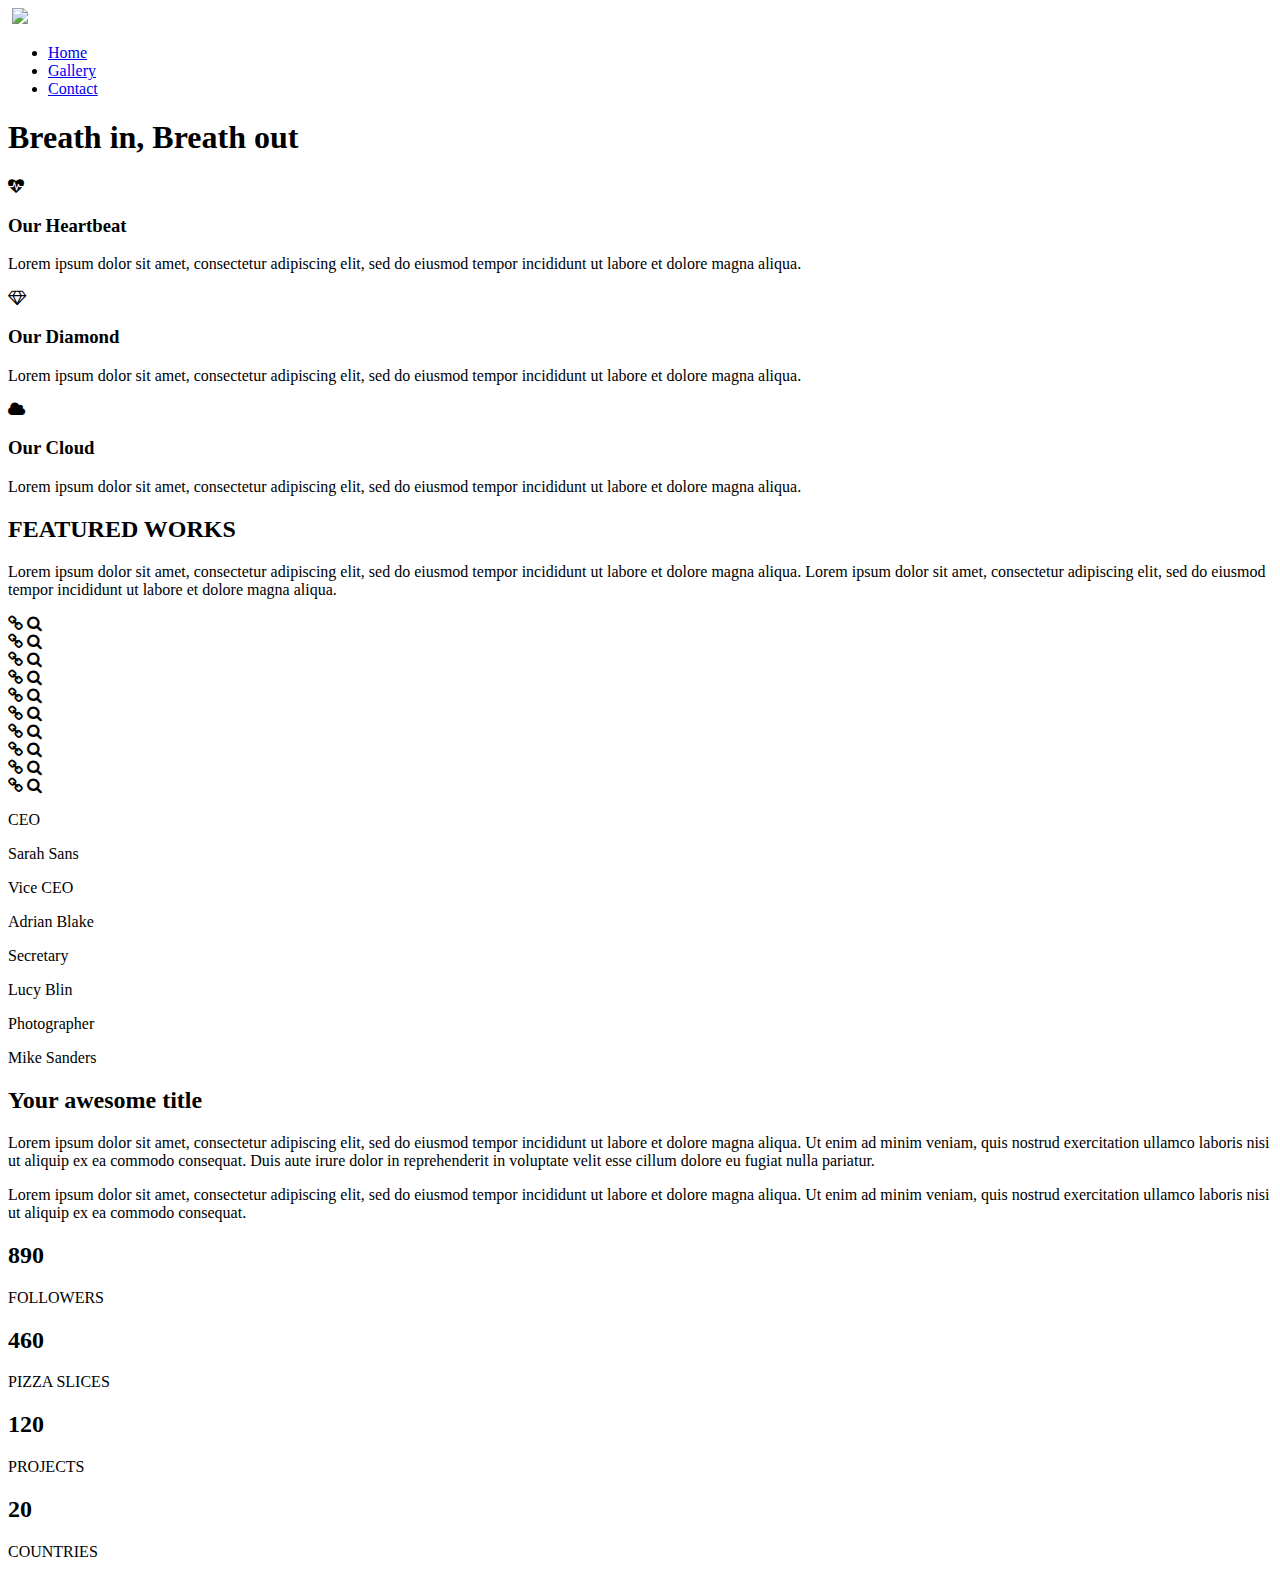
==== ciecie_projektu/index.html @ 1f61533b "Create index.html" ====
<!DOCTYPE html>
<html>
  <head>
    <meta charset="UTF-8">
    <title></title>
     <link rel="stylesheet" href="https://maxcdn.bootstrapcdn.com/font-awesome/4.6.1/css/font-awesome.min.css">
    <link rel="stylesheet" type="text/css" href="style.css">
    <link href="https://fonts.googleapis.com/css?family=Open+Sans" rel="stylesheet">
  </head>
  <body>
  
  <!-- HEADER -->
  
  	<header>
  		<nav class="container clearfix">
  			<img class="logo.png">
  			<img src="//placehold.it/150x30">
  			<ul>
  				<li><a href="#">Home</a></li>
  				<li><a href="#">Gallery</a></li>
  				<li><a href="#">Contact</a></li>
  			</ul>
  		</nav>
  	</header>
  	
  <!-- HERO -->
  
  	<section class="hero">
  		<div class="slogan">
  			<h1>Breath in, Breath out</h1>
  		</div>
  	</section>
  	
  <!-- ICON'S SECTION -->
  
  	<section class="container">
  		<div class="row">
  			<div class="col-4">
  				<div class="icon">
  					<i class="fa fa-heartbeat"></i>
  					<h3>Our Heartbeat</h3>
  				</div>
  				<p>Lorem ipsum dolor sit amet, consectetur adipiscing elit, sed do eiusmod tempor incididunt ut labore et dolore magna aliqua.</p>
  			</div>
        	<div class="col-4">
        		<div class="icon">
        			<i class="fa fa-diamond"></i>
        			<h3>Our Diamond</h3>
        		</div>
        		<p>Lorem ipsum dolor sit amet, consectetur adipiscing elit, sed do eiusmod tempor incididunt ut labore et dolore magna aliqua.</p>
        	</div>
        	<div class="col-4">
        		<div class="icon">
        			<i class="fa fa-cloud"></i>
        			<h3>Our Cloud</h3>
        		</div>
        		<p>Lorem ipsum dolor sit amet, consectetur adipiscing elit, sed do eiusmod tempor incididunt ut labore et dolore magna aliqua.</p>
        	</div>
        </div>
    </section>
    
    <!-- FEATURED WORKS -->
    
    <section class="container">
        <div class="head">
        	<div class="col-12">
        		<h2>FEATURED WORKS</h2>
        		<p>Lorem ipsum dolor sit amet, consectetur adipiscing elit, sed do eiusmod tempor incididunt ut labore et dolore magna aliqua. Lorem ipsum dolor sit amet, consectetur adipiscing elit, sed do eiusmod tempor incididunt ut labore et dolore magna aliqua.</p>
        	</div>
        </div>
   	</section>
   	
   	<!-- GALLERY -->
   	
   	<section class="gallery">
   		<div class="row">
   		
   			<div class="col-2 img img1">
   				<div class="layer">
   					<div class="layer-icons">
						<i class="fa fa-link" aria-hidden="true"></i>
						<i class="fa fa-search" aria-hidden="true"></i>
					</div>
				</div>
			</div>
			<div class="col-2 img img2">
   				<div class="layer">
   					<div class="layer-icons">
						<i class="fa fa-link" aria-hidden="true"></i>
						<i class="fa fa-search" aria-hidden="true"></i>
					</div>
				</div>
			</div>
			<div class="col-2 img img3">
   				<div class="layer">
   					<div class="layer-icons">
						<i class="fa fa-link" aria-hidden="true"></i>
						<i class="fa fa-search" aria-hidden="true"></i>
					</div>
				</div>
			</div>
			<div class="col-2 img img4">
   				<div class="layer">
   					<div class="layer-icons">
						<i class="fa fa-link" aria-hidden="true"></i>
						<i class="fa fa-search" aria-hidden="true"></i>
					</div>
				</div>
			</div>
			<div class="col-4 img img5">
   				<div class="layer">
   					<div class="layer-icons">
						<i class="fa fa-link" aria-hidden="true"></i>
						<i class="fa fa-search" aria-hidden="true"></i>
					</div>
				</div>
			</div>
		</div>
		
		<div class="row gallery2">
		
   			<div class="col-4 img img6">
   				<div class="layer">
   					<div class="layer-icons">
						<i class="fa fa-link" aria-hidden="true"></i>
						<i class="fa fa-search" aria-hidden="true"></i>
					</div>
				</div>
			</div>
			<div class="col-2 img img7">
   				<div class="layer">
   					<div class="layer-icons">
						<i class="fa fa-link" aria-hidden="true"></i>
						<i class="fa fa-search" aria-hidden="true"></i>
					</div>
				</div>
			</div>
			<div class="col-2 img img8">
   				<div class="layer">
   					<div class="layer-icons">
						<i class="fa fa-link" aria-hidden="true"></i>
						<i class="fa fa-search" aria-hidden="true"></i>
					</div>
				</div>
			</div>
			<div class="col-2 img img9">
   				<div class="layer">
   					<div class="layer-icons">
						<i class="fa fa-link" aria-hidden="true"></i>
						<i class="fa fa-search" aria-hidden="true"></i>
					</div>
				</div>
			</div>
			<div class="col-2 img img10">
   				<div class="layer">
   					<div class="layer-icons">
						<i class="fa fa-link" aria-hidden="true"></i>
						<i class="fa fa-search" aria-hidden="true"></i>
					</div>
				</div>
			</div>
		</div>
	</section>
	
	<!-- TEAM -->
	
	<section class="employee">
		<div class="row">
			
			<div class="col-3 team">
				<div class="layer-names">
					<div class="image-background image-1"></div>
						<p class="layer2">CEO</p>
					<p>Sarah Sans</p>
				</div>
			</div>
			<div class="col-3 team">
				<div class="layer-names">
					<div class="image-background image-2"></div>
						<p class="layer2">Vice CEO</p>
					<p>Adrian Blake</p>
				</div>
			</div>
			<div class="col-3 team">
				<div class="layer-names">
					<div class="image-background image-3"></div>
						<p class="layer2">Secretary</p>
					<p>Lucy Blin</p>
				</div>
			</div>
			<div class="col-3 team">
				<div class="layer-names">
					<div class="image-background image-4"></div>
						<p class="layer2">Photographer</p>
					<p>Mike Sanders</p>
				</div>
			</div>
		</div>
	</section>
			
	<!-- AWESOME TITLE -->
	
	<section class="awesome-title">
		<div class="container">
			<div class="row">
				<figure class="col-4 photo"></figure>
				
				<div class="col-8">
					<h2>Your awesome title</h2>
					<p class="col-4 right-column">Lorem ipsum dolor sit amet, consectetur adipiscing elit, sed do eiusmod tempor incididunt ut labore et dolore magna aliqua. Ut enim ad minim veniam, quis nostrud exercitation ullamco laboris nisi ut aliquip ex ea commodo consequat. Duis aute irure dolor in reprehenderit in voluptate velit esse cillum dolore eu fugiat nulla pariatur. </p>
					<p class="col-4 left-column">Lorem ipsum dolor sit amet, consectetur adipiscing elit, sed do eiusmod tempor incididunt ut labore et dolore magna aliqua. Ut enim ad minim veniam, quis nostrud exercitation ullamco laboris nisi ut aliquip ex ea commodo consequat.</p>
				</div>
				</div>
			</div>
		</div>
	</section>
			
	<!-- NUMBERS -->		
		
	<section class="container numbers">
		<div class="row">
		
			<div class="col-3">
				<h2>890</h2>
				<p>FOLLOWERS</p>
			</div>
			<div class="col-3">
				<h2>460</h2>
				<p>PIZZA SLICES</p>
			</div>
			<div class="col-3">
				<h2>120</h2>
				<p>PROJECTS</p>
			</div>
			<div class="col-3">
				<h2>20</h2>
				<p>COUNTRIES</p>
			</div>
		</div>
	</section>
			
	<!-- FOOTER -->		
			
	<!-- <footer>
		<div class="container">
			<div class="row">
			
				<div class="col-4 about-us">
					<h3>ABOUT US</h3>
					<p>Lorem ipsum dolor sit amet, consectetur adipiscing elit, sed do eiusmod tempor incididunt ut labore et dolore magna aliqua. Ut enim ad minim veniam, quis nostrud exercitation ullamco laboris nisi ut aliquip ex ea commodo consequat.</p>
				</div>
				<div class="col-4 get-in-touch">
					<h3>GET IN TOUCH</h3>
					<div class="row">
						<div class="col-4">
							<p><b>Adress</b></p>
						</div>
						<div class="col-8">
							<p>Ul.Mrówcza 14<br>04-858 Warszawa</p>
						</div>
						<div class="col-4">
							<p><b>Phone</b></p>
						</div>
						<div class="col-8">
							<p>+48 507221413 Office</p>
						</div>
						<div class="col-8">
							<p>+48 8771456 Fax</p>
						</div>
						<div class="col-4">
							<p><b>Email</b></p>
						</div>
						<div class="col-8">
							<p>offers@photolovers.pl</p>
						</div>
					</div>
				</div>
				<div class="col-4">
					<div class="col-4 soc-media">
						<h3>SOCIAL MEDIA</h3>
						<p>You can find us on:</p>
						<div class="soc-media-panel">
							<a href="#"><i class="fa fa-youtube" aria-hidden="true"></i></a>
							<i class="fa fa-google-plus" aria-hidden="true"></i>
							<a href="#"><i class="fa fa-facebook" aria-hidden="true"></i></a>
							<a href="#">	<i class="fa fa-twitter" aria-hidden="true"></i></a>
							<a href="#"><i class="fa fa-instagram" aria-hidden="true"></i></a>
						</div>
					</div>
				</div>
			</div>
		</div>
		<p>Copyrigths 2017</p>
	</footer> -->
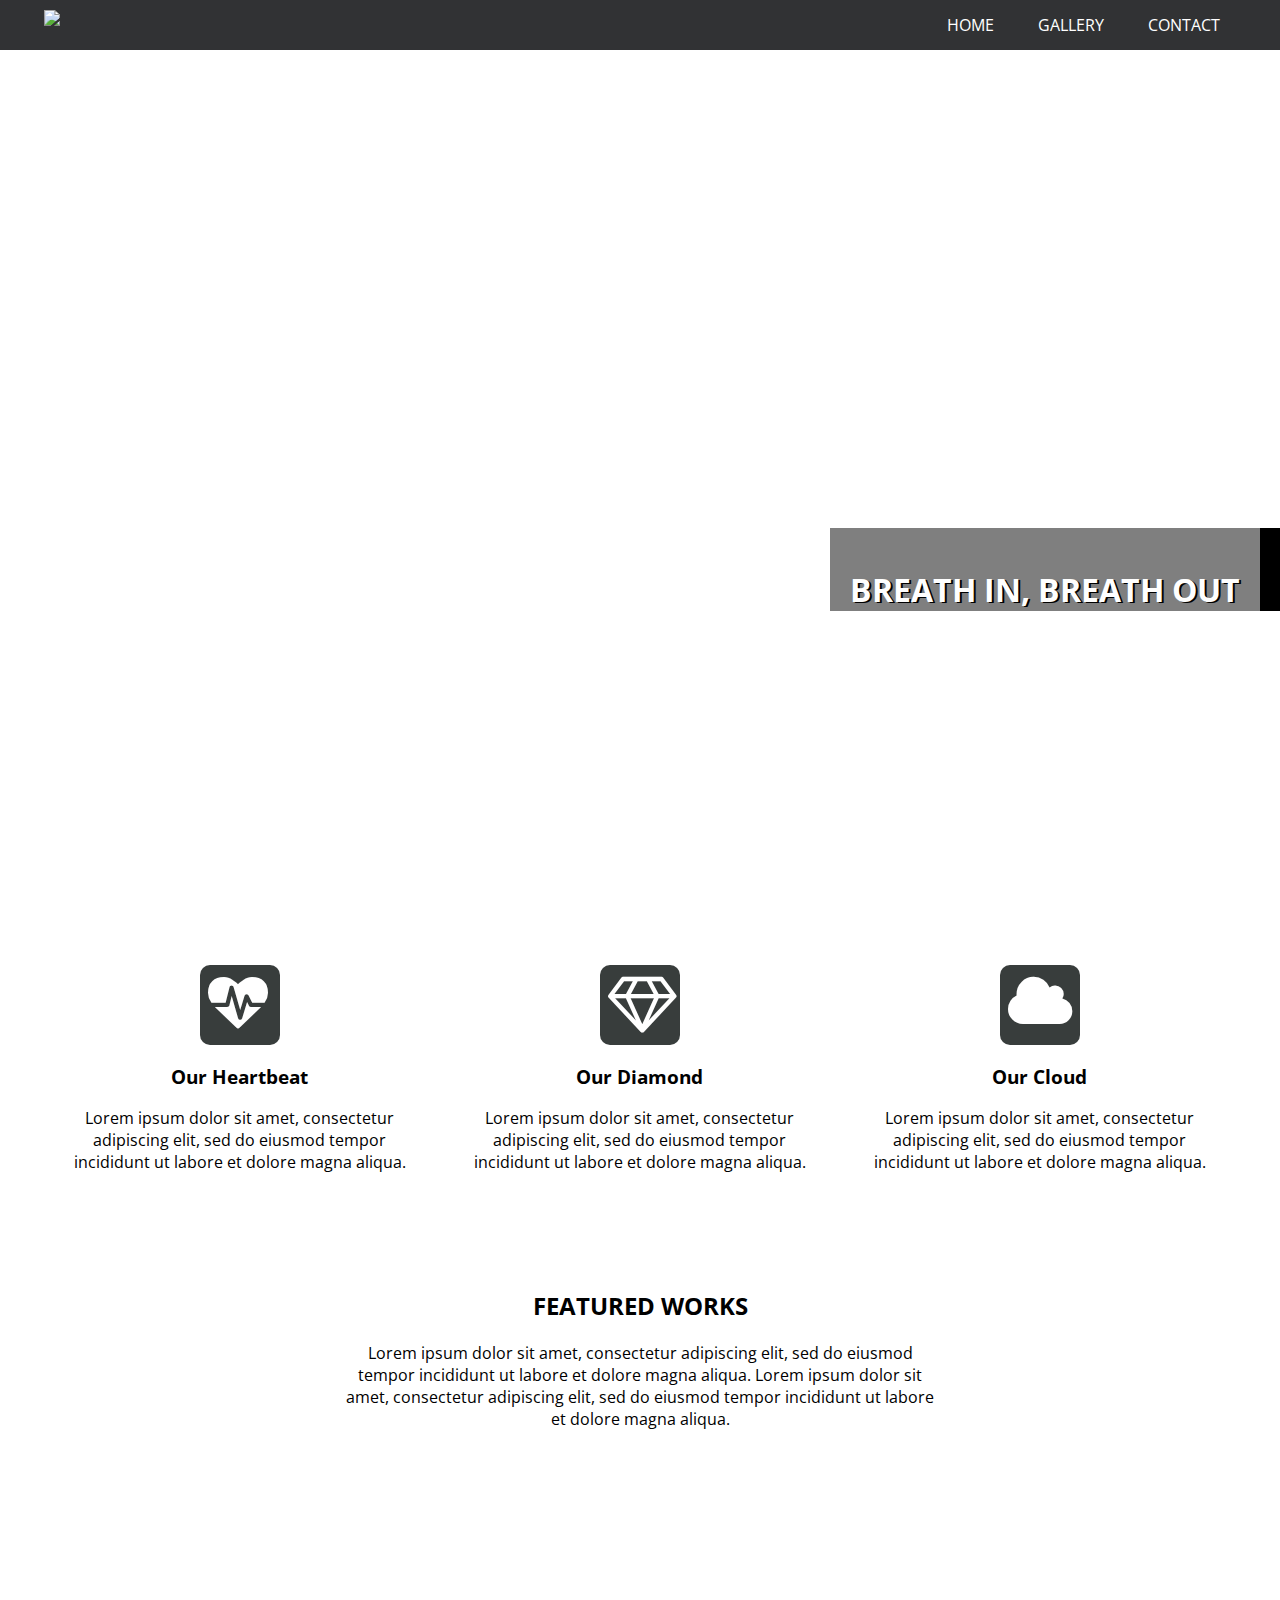
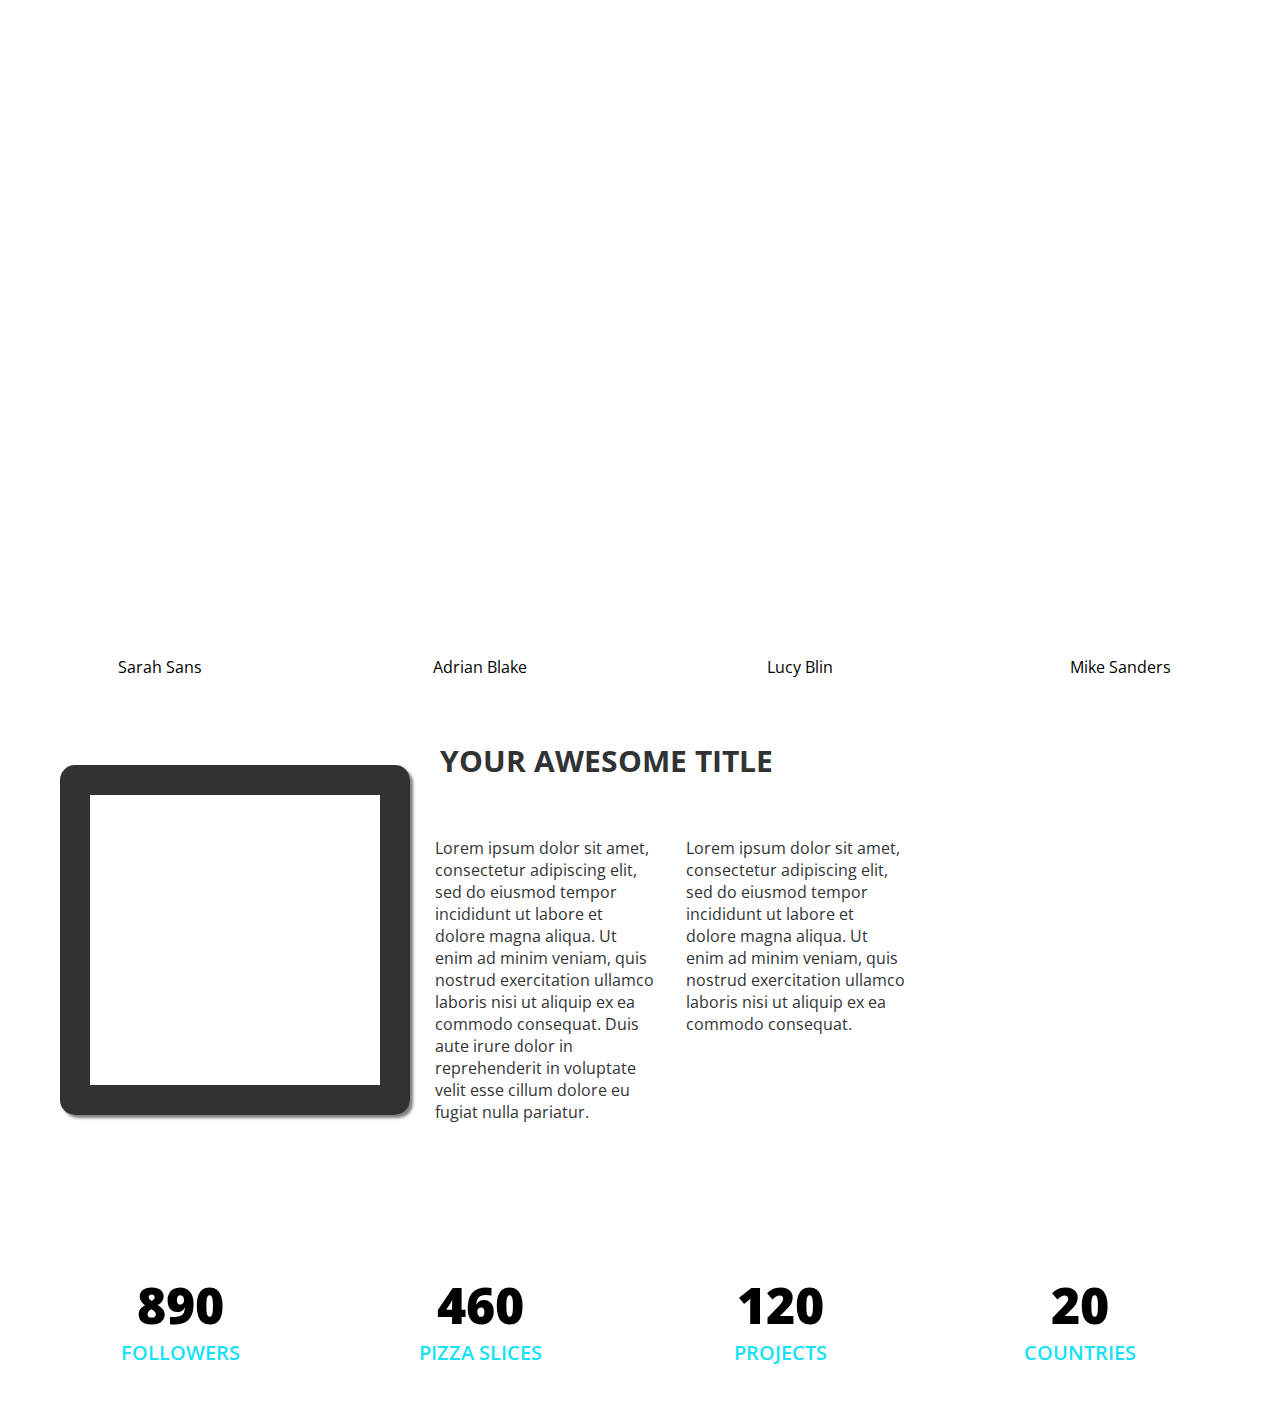
==== commit 83222379: "test change" ====
--- a/ciecie_projektu/index.html
+++ b/ciecie_projektu/index.html
@@ -1,3 +1,4 @@
+<!-- test -->
 <!DOCTYPE html>
 <html>
   <head>
--- a/ciecie_projektu/style.css
+++ b/ciecie_projektu/style.css
@@ -0,0 +1,425 @@
+* {
+    box-sizing: border-box;
+}
+body {
+	margin: 0;
+	font-family: 'Open Sans', sans-serif;
+}
+[class*="col-"] {
+	float: left;
+	min-height: 1px;
+	padding: 15px;
+}
+.row::before, .row::after {
+	content: "";
+	display: table;
+	clear: both;
+}
+
+.container {
+	width: 100%;
+	max-width: 1200px;
+	margin: 0 auto;
+}
+section>.container {
+	margin: 50px auto;
+	text-align: center;
+}
+
+/* HEADER */
+
+header {
+	width: 100%;
+	background-color: #313234;
+	height: 50px;
+}
+header>nav ul {
+	margin: 0 auto;
+	padding: 0;
+	list-style-type: none;
+	float: right;
+}
+header>nav ul>li {
+	display: inline-block;
+}
+.clearfix::after {
+    content: "";
+    clear: both;
+}
+header>nav ul>li>a {
+	line-height: 50px;
+	padding: 0 20px;
+	display: block;
+	color: #fff;
+	text-decoration: none;
+	text-transform: uppercase; 
+}
+header>nav ul>li>a:hover {
+	background-color: #a7a8af;
+}
+header>nav img {
+	padding: 10px 0;
+}
+
+/* HERO */
+
+.hero {
+	width: 100%;
+	height: 100vh;
+	padding-top: 42vh;
+	background-image: url(https://images.unsplash.com/photo-1468778809102-ff4948dbba0d?auto=format&fit=crop&w=1500&q=60&ixid=dW5zcGxhc2guY29tOzs7Ozs%3D);
+	background-size: cover;
+	background-position: center;
+ 	overflow: hidden;
+}
+.slogan h1 {
+	background: rgba(0, 0, 0, 0.5);
+	float: right;
+	max-width: 800px;
+	color: white;
+	display: inline-block;
+	text-transform: uppercase; 
+	text-shadow: 2px 1px black;
+	margin-top: 100px;
+	padding: 40px 20px 0 20px;
+	border-right: 20px solid black;
+}
+
+/* ICON'S SECTION */
+
+.col-1 {width: 8.33%;}
+.col-2 {width: 16.66%;}
+.col-3 {width: 25%;}
+.col-4 {width: 33.33%;}
+.col-5 {width: 41.66%;}
+.col-6 {width: 50%;}
+.col-7 {width: 58.33%;}
+.col-8 {width: 66.66%;}
+.col-9 {width: 75%;}
+.col-10 {width: 83.33%;}
+.col-11 {width: 91.66%;}
+.col-12 {width: 100%;}
+
+.col-offset-1 {margin-left: 8.33%;}
+.col-offset-2 {margin-left: 16.66%;}
+.col-offset-3 {margin-left: 25%;}
+.col-offset-4 {margin-left: 33.33%;}
+.col-offset-5 {margin-left: 41.66%;}
+.col-offset-6 {margin-left: 50%;}
+.col-offset-7 {margin-left: 58.33%;}
+.col-offset-8 {margin-left: 66.66%;}
+.col-offset-9 {margin-left: 75%;}
+.col-offset-10 {margin-left: 83.33%;}
+.col-offset-11 {margin-left: 91.66%;}
+.col-offset-12 {margin-left: 100%;}
+
+i.fa {
+	margin: auto;
+	display: block;
+	background-color: #383d3c;
+	color: white;
+	font-size: 60px;
+	float: top;
+	border-radius: 10px;
+    padding: 8px; 
+    width: 80px;
+    height: 80px; 
+}
+.icon h3 {
+	text-align: center;
+	display: block;
+}
+.row p {
+	text-align: center;
+}
+.icon:hover i.fa {
+	background-color: #67e5dd;
+	color: white;
+}
+.icon:hover h3 {
+		color: #67e5dd;
+}
+
+/* FEATURED WORKS */
+
+.head {
+	text-align: center;
+	margin: 0 auto;
+	display: block;
+	margin-bottom: 50px;
+}
+.head>h2 {
+	font-weight: bold;
+}
+.head p {
+	text-align: center;
+	max-width: 600px;
+	margin: 0 auto;
+	margin-bottom: 50px;
+}
+
+/* GALLERY */
+
+.gallery2 {
+	margin-bottom: 80px;
+}
+.gallery .img {
+	position: relative;
+	height: 200px;
+	background-size: cover;
+	background-position: cover;	
+} 
+.gallery .img:hover .layer {
+	background: rgba(0, 0, 0, .5);
+}
+.gallery .img:hover .layer i {
+	visibility: visible;
+}
+.gallery .layer {
+	position: absolute;
+	top: 0;
+	left: 0;
+	width: 100%;
+	height: 200px;
+	line-height: 200px;
+	text-align: center;
+}
+.gallery .layer-icons i {
+	display: inline-block;
+	visibility: hidden;
+}
+.layer .fa {
+	color: gray;
+	background-color: white;
+	font-size: 15px;
+	border-radius: 5px;
+    padding: 3px; 
+    width: 20px;
+    height: 20px;
+} 
+.img1,
+.img3 {
+	background: url(https://images.unsplash.com/photo-1500644970114-4ff3c3dfb61f?auto=format&fit=crop&w=1500&q=60&ixid=dW5zcGxhc2guY29tOzs7Ozs%3D);	
+}
+.img2,
+.img5 {
+	background: url(https://images.unsplash.com/photo-1464817739973-0128fe77aaa1?auto=format&fit=crop&w=1500&q=60&ixid=dW5zcGxhc2guY29tOzs7Ozs%3D);
+}
+.img6,
+.img4 {
+	background: url(https://images.unsplash.com/photo-1504814532849-cff240bbc503?auto=format&fit=crop&w=1268&q=60&ixid=dW5zcGxhc2guY29tOzs7Ozs%3D);
+}
+.img8,
+.img9 {
+	background: url(https://images.unsplash.com/photo-1500417148159-68083bd7333a?auto=format&fit=crop&w=1500&q=60&ixid=dW5zcGxhc2guY29tOzs7Ozs%3D);	
+}
+
+.img7 {
+	background: url(https://images.unsplash.com/photo-1500531279542-fc8490c8ea4d?auto=format&fit=crop&w=1502&q=60&ixid=dW5zcGxhc2guY29tOzs7Ozs%3D);	
+}
+.img10 {
+	background: url(https://images.unsplash.com/photo-1489914169085-9b54fdd8f2a2?auto=format&fit=crop&w=1500&q=60&ixid=dW5zcGxhc2guY29tOzs7Ozs%3D);	
+}
+
+/* TEAM */
+
+.team {
+	margin-top: 50px;
+}
+.image-background {
+	width: 200px;
+	height: 200px;
+	border-radius: 50%;
+	background-size: cover;
+	background-position: center;
+	margin: 0 auto;
+}
+.image-1 {
+	background-image: url(https://images.unsplash.com/photo-1500521680613-a8f77c5cd0f5?auto=format&fit=crop&w=668&q=60&ixid=dW5zcGxhc2guY29tOzs7Ozs%3D);
+}
+.image-2 {
+	background-image: url(https://images.unsplash.com/photo-1500393734221-584dd6dbf92a?auto=format&fit=crop&w=1500&q=60&ixid=dW5zcGxhc2guY29tOzs7Ozs%3D);
+}
+.image-3 {
+	background-image: url(https://images.unsplash.com/photo-1468078809804-4c7b3e60a478?auto=format&fit=crop&w=1500&q=60&ixid=dW5zcGxhc2guY29tOzs7Ozs%3D);
+}
+.image-4 {
+	background-image: url(https://images.unsplash.com/photo-1496595351388-d74ec2c9c9cc?auto=format&fit=crop&w=1528&q=60&ixid=dW5zcGxhc2guY29tOzs7Ozs%3D);
+}
+
+.layer-names:hover {
+	background: rgba(0, 0, 0, .5); 
+}
+.layer-names {
+	position: relative;
+	width: 200px;
+	max-height: 200px;
+	border-radius: 50%;
+	margin: 0 auto;
+} 
+.layer-names div {
+	display: block;
+	max-width: 200px;
+	max-height: 200px;
+	line-height: 200px;
+	border-radius: 50%;
+	
+/*	visibility: visible; */
+}
+.layer2 {
+	top: -15px;
+	left: 0;
+	width: 200px;
+	height: 200px;
+	border-radius: 50%;
+	line-height: 200px;
+	text-align: center;
+	
+	visibility: hidden;
+	color: white;
+	transition: .3s ease-in-out;
+	opacity: 0;
+	position: absolute;
+	display: inline-block;
+}
+.layer-names:hover .layer2 {
+	visibility: visible;
+	background: rgba(0, 0, 0, .5);
+	opacity: 1;
+}
+
+/* AWESOME TITLE */
+
+.awesome-title {
+	position: relative;
+	background: url(https://images.unsplash.com/photo-1483354483454-4cd359948304?auto=format&fit=crop&w=1500&q=60&ixid=dW5zcGxhc2guY29tOzs7Ozs%3D);
+	background-size: cover;
+}
+.photo {
+	background: url(https://images.unsplash.com/photo-1465188035480-cf3a60801ea5?auto=format&fit=crop&w=1000&q=60&ixid=dW5zcGxhc2guY29tOzs7Ozs%3D);
+	background-size: cover;
+	background-position: center;
+	margin: 0 auto;
+	width: 350px;
+	height: 350px;
+}
+.awesome-title>.container {
+	padding: 10px 20px;
+}
+.awesome-title .col-8 {
+	text-align: left;
+	padding: 0 10px;
+	color: #313234;
+}
+.awesome-title figure {
+	border-top: 30px solid #313234;
+	border-left: 30px solid #313234;
+	border-right: 30px solid #313234;
+	border-bottom: 30px solid #313234;
+	border-radius: 15px 15px 15px 15px;
+	box-shadow: 3px 3px 3px grey;
+	line-height: 0px;
+	margin-top: 50px;
+}
+.awesome-title figure .photo {
+	width: 100%;
+}
+.awesome-title h2 {
+	text-transform: uppercase;
+	float: center;
+	font-size: 30px;
+	padding: 0 20px;
+}
+.awesome-title p {
+	text-align: left;
+	padding: 0 auto; 
+}
+.awsesome-title .two-columns {
+	column-count: 2;
+	text-align: left;
+}
+/*.left-column {
+	padding-left: 20px;
+} */
+
+/* NUMBERS */
+
+.numbers {
+	margin: 0 30px;
+	text-align: center;
+}
+.numbers .col-3 h2 {
+	font-weight: 900;
+	font-size: 50px;
+	margin-bottom: 0;
+}
+.numbers .col-3 p {
+	color: #67e5dd;
+	font-weight: 600;
+	font-size: 20px;
+	color: #16E1F7;
+	margin-top: 0;
+}
+
+/* FOOTER */
+
+/*footer {
+	background-color: #313234;
+	color: white;
+}
+footer h3 {
+/*	text-align: center;
+	padding: 5px 0; 
+	padding-bottom: 20px;
+	font-weight: bold;
+	text-transform: uppercase; 
+	text-shadow: 2px 2px 2px #1A0000;
+}
+footer>.container {
+	padding: 10px 0;
+}
+.about-us, .get-in-touch, .soc-media {
+	padding: 0 40px;
+}
+.get-in-touch div:not(:last-child) {
+	padding-bottom: 5px;
+}
+/*footer div .get-in-touch {
+	float: left:
+	text-align: center;
+	display: block;
+}
+footer div .fa {
+	color: black;
+	width: 90px;
+	height: 90px;
+	float: center;
+	background-color: white;
+	margin: 10px;
+} 
+footer>p {
+	font-size: 10px;
+	float: left;
+	text-align: center;
+	display: inline-block;
+}
+footer a {
+	text-align: center;
+	padding: 5px 0;
+	color: black;
+	display: inline-block;
+	width: 30px;
+	height: 30px;
+	line-height: 30px;
+	text-align: center;
+	background-color: white;
+	transition: 0.4s ease-in-out; 
+} 
+footer a:hover {
+	color: white;
+	background-color: #67e5dd;
+}
+
+.soc_media p {
+	padding-bottom: 5px;
+} */
